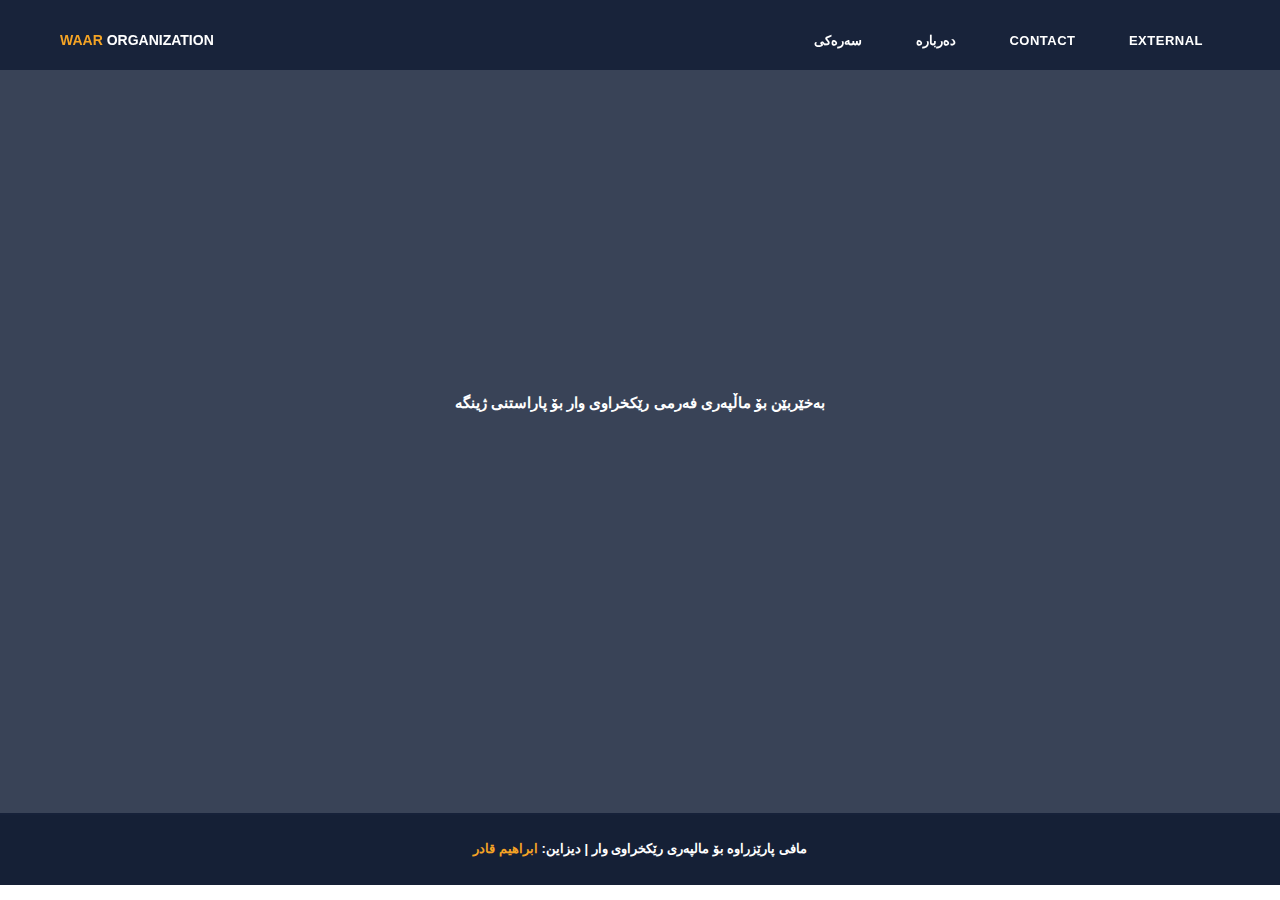
==== index.html @ f747019a "Update index.html" ====
<!DOCTYPE html>
<html lang="en">

  <head>

    <meta charset="utf-8">
    <meta name="viewport" content="width=device-width, initial-scale=1, shrink-to-fit=no">
    <meta name="description" content="">
    <meta name="author" content="">
    <link href="https://fonts.googleapis.com/css?family=Montserrat:100,200,300,400,500,600,700,800,900" rel="stylesheet">

    <title>waar organization</title>
    
    <!-- Bootstrap core CSS -->
    <link href="vendor/bootstrap/css/bootstrap.min.css" rel="stylesheet">

    <!-- Additional CSS Files -->
    <link rel="stylesheet" href="assets/css/fontawesome.css">
    <link rel="stylesheet" href="assets/css/waar.css">
    <link rel="stylesheet" href="assets/css/owl.css">
    <link rel="stylesheet" href="assets/css/lightbox.css">

  </head>

<body>

   
  <!--header-->
  <header class="main-header clearfix" role="header">
    <div class="logo">
      <a href="index.html"><em>WAAR</em> Organization</a>
    </div>
    <a href="#menu" class="menu-link"><i class="fas fa-bars"></i></a>
    <nav id="menu" class="main-nav" role="navigation">
      <ul class="main-menu">
        <li><a href="index.html" class="external">سەرەکی</a></li>
        
        <li><a href="about.html" class="external">دەربارە</a></li> 
        <li><a href="#section6">Contact</a></li>
        <li><a href="about.html" class="external">External</a></li>
      </ul>
    </nav>
  </header>

  <!-- ***** Main Banner Area Start ***** -->
  <section class="section main-banner" id="top" data-section="section1">
      <video autoplay muted loop id="bg-video">
          <source src="assets/images/nature.mp4" type="video/mp4" />
      </video>

      <div class="video-overlay header-text">
          <div class="caption">
              <h6>بەخێربێن بۆ ماڵپەری فەرمی رێکخراوی وار بۆ پاراستنی ژینگە</h6>
             
              <div class="main-button">
              </div>
          </div>
      </div>
  </section>
  <!-- ***** Main Banner Area End ***** -->




  <footer>
    <div class="container">
      <div class="row">
        <div class="col-md-12">
        <p><i class=""></i> مافی پارێزراوە بۆ مالپەری رێکخراوی وار
          
           | دیزاین: <a href="https://www.facebook.com/ibrahimmm55" rel="sponsored" target="_parent">ابراهیم قادر</a></p>
        </div>
      </div>
    </div>
  </footer>

  <!-- Scripts -->
  <!-- Bootstrap core JavaScript -->
    <script src="vendor/jquery/jquery.min.js"></script>
    <script src="vendor/bootstrap/js/bootstrap.bundle.min.js"></script>

    <script src="assets/js/isotope.min.js"></script>
    <script src="assets/js/owl-carousel.js"></script>
    <script src="assets/js/lightbox.js"></script>
    <script src="assets/js/tabs.js"></script>
    <script src="assets/js/video.js"></script>
    <script src="assets/js/slick-slider.js"></script>
    <script src="assets/js/custom.js"></script>
    <script>
        //according to loftblog tut
        $('.nav li:first').addClass('active');

        var showSection = function showSection(section, isAnimate) {
          var
          direction = section.replace(/#/, ''),
          reqSection = $('.section').filter('[data-section="' + direction + '"]'),
          reqSectionPos = reqSection.offset().top - 0;

          if (isAnimate) {
            $('body, html').animate({
              scrollTop: reqSectionPos },
            800);
          } else {
            $('body, html').scrollTop(reqSectionPos);
          }

        };

        var checkSection = function checkSection() {
          $('.section').each(function () {
            var
            $this = $(this),
            topEdge = $this.offset().top - 80,
            bottomEdge = topEdge + $this.height(),
            wScroll = $(window).scrollTop();
            if (topEdge < wScroll && bottomEdge > wScroll) {
              var
              currentId = $this.data('section'),
              reqLink = $('a').filter('[href*=\\#' + currentId + ']');
              reqLink.closest('li').addClass('active').
              siblings().removeClass('active');
            }
          });
        };

        $('.main-menu, .scroll-to-section').on('click', 'a', function (e) {
          if($(e.target).hasClass('external')) {
            return;
          }
          e.preventDefault();
          $('#menu').removeClass('active');
          showSection($(this).attr('href'), true);
        });

        $(window).scroll(function () {
          checkSection();
        });
    </script>
</body>
</html>
---- assets/css/waar.css ----
@import url(fontawesome.css);
@import url('rudawregular2.woff');

body {
	font-family: rudawregular2.woff;
}

/* Basic */

a {
	color: #3CF;
    text-decoration: none;
}

a:hover {
	color: #FC3;
    text-decoration: none;
}

ul {
    padding: 0px;
    margin: 0px;
    list-style: none;
}

p {
    font-size: 13px;
    line-height: 22px;
}


.section-heading {
    text-align: center;
    margin-bottom: 70px;
}

.section-heading h2:before {
    width: 1px;
    height: 100px;
    background-color: rgba(250,250,250,0.1);
    position: absolute;
    top: -102px;
    content: '';
    left: 50%;
    transform: translate(-50%);
}

.section-heading h2 {
    margin-top: 100px;
    position: relative;
    font-size: 18px;
    font-weight: 500;
    color: #fff;
    letter-spacing: 0.5px;
    display: inline-block;
    padding: 15px 20px;
    border: 2px solid rgba(250,250,250,0.1);
}


/* Buttons */

.main-button a {
    background-color: #f5a425;
    color: #fff;
    font-size: 13px;
    text-transform: uppercase;
    letter-spacing: 0.5px;
    font-weight: 700;
    padding: 12px 20px;
    display: inline-block;
    outline: none;
}

a.menu-link { display: none; }

@media screen and (max-width: 950px) {
  a.menu-link {
    float: right;
    display: block;
    font-size: 36px;
    color: #fff;
    padding-right: 30px;
    padding-top: 15px;
  }
  nav[role="navigation"] {
    clear: both;
    -webkit-transition: all 0.3s ease-out;
    -moz-transition: all 0.3s ease-out;
    -ms-transition: all 0.3s ease-out;
    -o-transition: all 0.3s ease-out;
    transition: all 0.3s ease-out;
  }
  .js nav[role="navigation"] {
    overflow: hidden;
    max-height: 0;
  }
  nav[role="navigation"].active {
    max-height: 20em;
    height: 20em;
    overflow-y: scroll;
  }
  nav[role="navigation"] ul {
    top: 0;
    width: 100%;
    position: relative;
    margin: 0;
    padding: 0;
    border-top: 1px solid rgba(250,250,250,0.25);
    background-color: rgba(22,34,57,0.99);
  }
  nav[role="navigation"] li a {
    display: block;
    padding: 15px 0px;
    border-bottom: 1px solid rgba(250,250,250,0.25);
    text-align: center;
    color: #fff;
    font-size: 13px;
    text-transform: uppercase;
    font-weight: 700;
    line-height: 1.5;
  }
  nav[role="navigation"] li:hover a,
  nav[role="navigation"] li.active a {
      color: #f5a425;
  }
  
  @media screen and (min-width: 951px) {
    .js nav[role="navigation"] {
      max-height: none;
    }

    nav[role="navigation"] li {
      display: inline-block;
      margin: 0 0.25em;
    }
    nav[role="navigation"] li a {
      border: 0;
    }
  }
}

/* Header */

@media screen and (max-width: 1050px) {
  .main-header .logo {
      padding-left: 30px!important;
  }

  .main-menu {
      padding-right: 30px!important;
  }

  .main-menu li {
      margin-left: 5px!important;
  }
}

.main-header {
    background-color: rgba(22,34,57,0.95);
    height: 70px;
    position: fixed;
    z-index: 12;
    width: 100%;
    top: 0;
}

.main-header .logo {
    float: left;
    line-height: 80px;
    padding-left: 60px;
}

.main-header .logo a {
    font-size: 14px;
    text-transform: uppercase;
    font-weight: 800;
    color: #fff;
}
.main-header .logo a em {
    font-style: normal;
    color: #f5a425;
}

.main-menu {
    float: right;
    padding-right: 60px;
}

.main-menu li {
    display: inline-block;
    line-height: 79px;
    margin-left: 15px;
    position: relative;
}

.main-menu li:first-child {
    margin-left: 0px;
}

.main-menu li a {
    padding: 10px 15px;
    font-size: 13px;
    text-transform: uppercase;
    letter-spacing: 0.5px;
    font-weight: 700;
    color: #fff;
    border: 2px solid transparent;
    transition: all 0.5s;
}

.main-menu li.has-submenu a:after {
    content: '\f107';
    font-family: "FontAwesome";
    margin-left: 5px;
}

.main-menu li.has-submenu ul li a:after {
    display: none;
}

.main-menu li .sub-menu {
    position: absolute;
    width: 160px;
    background-color: #18233a;
    opacity: 0;
    visibility: hidden;
    transition: all 0.5s;
}

.main-menu li:hover .sub-menu {
    opacity: 1;
    visibility: visible;
}

.main-menu li .sub-menu li {
    display: block;
    line-height: 20px;
    margin-left: 0px;
    margin-bottom: 15px;
    padding-bottom: 15px;
    border-bottom: 1px solid #121b2f;
}

.main-menu li .sub-menu li:first-child {
    padding-top: 15px;
}

.main-menu li .sub-menu li:last-child {
    margin-bottom: 0px;
    border-bottom: none;
}

.main-menu li .sub-menu li a {
    font-size: 12px;
    font-weight: 500;
    padding: 0px 15px;
    letter-spacing: 0.5px;
    border: none;
    transition: all 0.5s;
}

.main-menu li .sub-menu li a:hover {
    color: #f5a425;
    border: none;
}

.main-nav li:hover a,
.main-nav li.active a {
    border: 2px solid #f5a425;
}

@media (max-width: 950px) {
  .main-nav li:hover a,
  .main-nav li.active a {
    border: 2px solid transparent;
    border-bottom: 1px solid rgba(250,250,250,0.25);
  }
}


/* Slider */

.main-banner {
  position: relative;
  max-height: 100%;
  overflow: hidden;
  margin-bottom: -7px;
}

#bg-video {
    min-width: 100%;
    min-height: 90.3vh;
    max-width: 100%;
    max-height: 100vh;
    object-fit: cover;
    z-index: -1;
}

#bg-video::-webkit-media-controls {
    display: none !important;
}

.video-overlay {
    position: absolute;
    background-color: rgba(22,34,57,0.85);
    top: 0;
    left: 0;
    bottom: 5px;
    width: 100%;
}

.main-banner .caption {
  text-align: center;
  position: absolute;
  width: 80%;
  left: 50%;
  top: 50%;
  transform: translate(-50%,-50%);
}

.main-banner .caption h6 {
  margin-top: 0px;
  font-size: 15px;
  text-transform: uppercase;
  font-weight: 600;
  color: white;
  letter-spacing: 1px;
}

.main-banner .caption h2 {
  margin-top: 30px;
  margin-bottom: 30px;
  font-size: 64px;
  text-transform: uppercase;
  font-weight: 800;
  color: #fff;
  letter-spacing: 1px;
}

.main-banner .caption h2 em {
  font-style: normal;
  color: #f5a425;
  font-weight: 900;
}

@media screen and (max-width: 1180px) {

  .main-banner .caption h6 {
    font-weight: 500;
  }

  .main-banner .caption h2 {
    font-size: 58px;
  }

}
@media screen and (max-width: 767px) {

  .main-banner .caption h6 {
    font-weight: 500;
  }

  .main-banner .caption h2 {
    font-size: 36px;
  }

}


/* Features */

section.features .col-4 {
    padding-left: 0px;
    padding-right: 0px;
}

.features-post {
  position: relative;
  margin-bottom: 0px;
}

.features-thumb {
  overflow: hidden;
  position: relative;
}

.features-thumb img {
  width: 100%;
}

.features-content {
  position: absolute;
  bottom: 0;
  left: 0;
  width: 100%;
  background-color: #0c1228;
  color: #fff;
  padding: 40px;
}

.features-content:hover {
    background-color: #f5a425;
    box-shadow: 0px 0px 30px rgba(0,0,0,0.5);
}

.features-content h4 {
    font-size: 16px;
    text-transform: uppercase;
    font-weight: 700;
    color: #fff;
    letter-spacing: 1px;
    margin-bottom: 0px;
}

.features-content h4 i {
    margin-right: 15px;
    font-size: 24px;
}

.features-content p {
    margin-bottom: 0px;
}

.features-content a {
  margin-top: 15px;
  display: inline-block;
  text-transform: uppercase;
  color: #fff;
  letter-spacing: 0.5px;
  font-weight: 700;
  font-size: 14px;
  border-bottom: 2px solid #fff;
}

.features-content p.hidden-sm {
  display: none;
}

.second-features,
.third-features {
    border-left: 1px solid rgba(250,250,250,0.1);
}

.content-hide {
  margin-top: 15px;
  display: none;
}

.content-hide p {
  color: #fff;
}

@media screen and (max-width: 767px) {

  .features-content {
    padding: 15px;
  }
  .features-content h4 i {
    display: block;
    margin-bottom: 10px;
  }
  .features-content h4 {
    font-size: 14px;
  }
  .features-content p {
    display: none;
  }
  .features-content p.hidden-sm {
    display: block;
  }
  .features-content a {
    letter-spacing: 0px;
    font-size: 13px;
    font-weight: 600;
  }

}



/* Why Choosing Us */

section.why-us {
    background-image: url(../images/choosing-bg.jpg);
    background-color: #172238;
    background-repeat: no-repeat;
    background-size: cover;
    padding-bottom: 100px;
}

#tabs {
  text-align: center;
}
#tabs ul {
  margin: 0;
  padding: 0;
  -webkit-column-count: 3;
  -moz-column-count: 3;
  column-count: 3;
  -webkit-column-gap: 0;
  -moz-column-gap: 0;
  column-gap: 0;
}
#tabs ul::after {
  clear: both;
  content: "";
  display: table;
}
#tabs ul li {
  display: block;
  font-weight: 400;
  font-size: 1.2em;
  letter-spacing: 1px;
  text-align: center;
}
#tabs ul li a {
  display: block;
  font-size: 13px;
  font-weight: 700;
  letter-spacing: 1px;
  cursor: pointer;
  outline: 0;
  padding-bottom: 30px;
  color: #fff;
  text-decoration: none;
  text-transform: uppercase;
  position: relative;
}
#tabs ul li a:after {
    transition: all 0.3s;
    width: 10px;
    height: 10px;
    background-color: #fff;
    content: '';
    position: absolute;
    left: 50%;
    transform: translate(-50%);
    bottom: 0;
}
#tabs ul li a:before {
    transition: all 0.3s;
    width: 25px;
    height: 25px;
    border: 2px solid transparent;
    background-color: transparent;
    content: '';
    position: absolute;
    left: 50%;
    transform: translate(-50%);
    bottom: -5px;
}
#tabs ul li span {
  display: block;
  margin-bottom: 0.75em;
}
#tabs ul .ui-tabs-active {
}
#tabs ul .ui-tabs-active a {
  color: #f5a425;
}
#tabs ul .ui-tabs-active a:after {
  background-color: #f5a425;
  width: 15px;
  height: 15px;
}
#tabs ul .ui-tabs-active a:before {
  border-color: #f5a425;
}
#tabs h4 {
    margin-top: 60px;
    font-size: 32px;
    font-weight: 700;
    letter-spacing: 1px;
    color: #fff;
    margin-bottom: 30px;
}

#tabs p {
    color: #fff;
    font-size: 15px;
    line-height: 28px;
}

.tabs-content {
    margin-top: 60px;
    text-align: left;
}

@media screen and (max-width: 767px) {
  
  .tabs-content {
      text-align: center;
  }

}

.tabs-content img {
    width: 100%;
    overflow: hidden;
    padding-right: 45px;
}

@media screen and (max-width: 767px) {

  .tabs-content img {
      padding-right: 0px;
  }

}


/* Coming Soon */

section.coming-soon {
    background-image: url(../images/coming-soon-bg.jpg);
    background-repeat: no-repeat;
    background-size: cover;
    background-color: #172238;
    padding: 120px 0px;
}

section.coming-soon .continer .counter div {
  display: inline-block;
}
section.coming-soon .continer h4 {
    margin-top: 100px;
    font-size: 30px;
    color: #fff;
    font-weight: 800;
    letter-spacing: 0.5px;
    line-height: 40px;
    margin-bottom: 50px;
}
section.coming-soon .continer h4 em {
    font-style: normal;
    color: #f5a425;
}

@media screen and (max-width: 767px) {

  section.coming-soon .continer h4 {
    text-align: center;
  }

}

section.coming-soon .continer .counter .days,
section.coming-soon .continer .counter .hours,
section.coming-soon .continer .counter .minutes,
section.coming-soon .continer .counter .seconds {
  width: 22%;
  height: 140px;
  float: left;
  text-align: center;
  font-size: 48px;
  font-weight: 800;
  letter-spacing: 1px;
  color: #fff;
  background-color: rgba(250,250,250,0.1);
}
@media screen and (max-width: 992px) {

  section.coming-soon .continer .counter .days,
  section.coming-soon .continer .counter .hours,
  section.coming-soon .continer .counter .minutes,
  section.coming-soon .continer .counter .seconds {
    font-size: 26px;
  }

  section.coming-soon .continer .counter .days .value,
  section.coming-soon .continer .counter .hours .value,
  section.coming-soon .continer .counter .minutes .value,
  section.coming-soon .continer .counter .seconds .value {
      margin-top: 40px!important;
  }

  section.coming-soon .continer .counter span {
      font-size: 14px!important;
  }

}
section.coming-soon .continer .counter .days,
section.coming-soon .continer .counter .hours,
section.coming-soon .continer .counter .minutes {
    margin-right: 4%;
}
section.coming-soon .continer .counter .days .value,
section.coming-soon .continer .counter .hours .value,
section.coming-soon .continer .counter .minutes .value,
section.coming-soon .continer .counter .seconds .value {
    margin-top: 15px;
    display: block;
    width: 100%;
}

section.coming-soon .continer .counter span {
    font-size: 18px;
    text-transform: uppercase;
    color: #f5a425;
    font-weight: 500;
    letter-spacing: 1px;
    margin-top: 0px;
    display: block;
}

section.coming-soon .right-content {
    margin-left: 30px;
}

@media screen and (max-width: 767px) {

  section.coming-soon .right-content {
      margin-top: 60px;
      margin-left: 0px;
  }

}

section.coming-soon .top-content {
    margin-bottom: -8px;
}

section.coming-soon .top-content h6 {
    font-size: 14px;
    color: #fff;
    background-color: rgba(250,250,250,0.2);
    padding: 40px;
    text-align: center;
    line-height: 24px;
}

section.coming-soon .top-content h6 em {
    font-style: normal;
    font-weight: 600;
}

section.coming-soon form {
    background-color: rgba(250,250,250,0.1);
    padding: 60px 40px;
    width: 100%;
    text-align: center;
}

section.coming-soon form input {
    width: 100%;
    height: 40px;
    background-color: rgba(250,250,250,0.1);
    border-radius: 0px;
    border: none;
    outline: none;
    color: #fff;
    font-size: 13px;
    margin-bottom: 20px;
    letter-spacing: 0.5px;
}

section.coming-soon form input:focus {
    outline: none;
    border: none;
    box-shadow: none;
    color: #fff;
    background-color: rgba(250,250,250,0.1);
}

section.coming-soon form::placeholder { color: #fff }
section.coming-soon form input::placeholder { color: #fff; }
section.coming-soon form input::placeholder { color: #fff; }

section.coming-soon form button {
    margin-top: 10px;
    background-color: #f5a425;
    color: #fff;
    font-size: 13px;
    text-transform: uppercase;
    letter-spacing: 0.5px;
    font-weight: 700;
    padding: 12px 20px;
    display: inline-block;
    outline: none;
    box-shadow: none;
    border: none;
}



/* Courses */

section.courses {
    background-image: url(../images/choosing-bg.jpg);
    background-repeat: no-repeat;
    background-size: cover;
    background-color: #172238;
    padding-bottom: 100px;
    padding: 0px 30px 100px 30px;
}

section.courses .item img {
    border-top-right-radius: 5px;
    border-top-left-radius: 5px;
}

section.courses .item .down-content {
    padding: 30px;
    background-color: #fff;
    border-bottom-right-radius: 5px;
    border-bottom-left-radius: 5px;
}

section.courses .item .down-content h4 {
    font-size: 16px;
    text-transform: uppercase;
    color: #1e1e1e;
    letter-spacing: 0.5px;
    font-weight: 700;
    margin-top: 0px;
    margin-bottom: 20px;
}

section.courses .item .down-content p {
    margin-bottom: 25px;
}

section.courses .item .down-content img {
    width: 40px;
    border: 2px solid #f5a425;
    border-radius: 50%;
    text-align: left;
    display: inline-block;
}

section.courses .item .down-content .text-button-pay {
    float: right;
    display: inline-block;
    margin-top: -30px;
}

section.courses .item .down-content .text-button-pay a {
    color: #f5a425;
    font-size: 13px;
}

section.courses .item .down-content .text-button-free {
    float: right;
    display: inline-block;
    margin-top: -30px;
}

section.courses .item .down-content .text-button-free a {
    color: #7a7a7a;
    font-size: 13px;
}

section.courses .owl-carousel .owl-nav {
    display: none;
}

section.courses .owl-carousel .owl-dots {
    text-align: center;
}

section.courses .owl-carousel button.owl-dot {
    width: 10px;
    height: 10px;
    background-color: #fff;
    margin: 50px 10px 0px 10px;
    outline: none;
}
section.courses .owl-carousel button.active {
    background-color: #f5a425;
}





/* Video */

section.video {
    background-image: url(../images/video-bg.jpg);
    background-repeat: no-repeat;
    background-size: cover;
    background-color: #172238;
    padding: 120px 0px;
}

section.video .left-content {
  color: #fff;
}

section.video .left-content span {
  text-transform: uppercase;
  font-size: 14px;
  letter-spacing: 0.5px;
}

section.video .left-content h4 {
    margin-top: 20px;
    font-size: 30px;
    color: #fff;
    font-weight: 800;
    letter-spacing: 0.5px;
    line-height: 40px;
    margin-bottom: 20px;
}
section.video .left-content h4 em {
    font-style: normal;
    color: #f5a425;
}

section.video .left-content .main-button {
  margin-top: 30px;
}

.video-item {
  position: relative;
  width: 100%;
  max-width: 600px;
  margin: 0px auto 0;
}

@media screen and (max-width: 767px) {

  section.video .left-content {
    margin-bottom: 45px;
  }

  section.video .first-item .first-content h4,
  section.video .second-item .second-content h4 {
    text-align: center;
  }

}

.video-item figure {
  position: relative;
  width: 100%;
  font-size: 0;
}
.video-item figure img {
  width: 100%;
}
.video-item figure a:before {
  content: '';
  position: absolute;
  bottom: 10px;
  right: 15px;
  width: 60px;
  height: 60px;
  margin-top: -32.5px;
  margin-left: -32.5px;
  border-radius: 50%;
  background-color: #f5a425;
  z-index: 10;
}
.video-item figure a:after {
  content: '';
  position: absolute;
  bottom: 27.5px;
  right: 20px;
  margin-top: -12.5px;
  margin-left: -7px;
  border: solid 13px transparent;
  border-left: solid 20px;
  border-left-color: #fff;
  z-index: 10;
}
.video-item figure a:hover:before {
  background-color: #f5a425;
}

.video-item .video-caption {
    position: absolute;
    z-index: 10;
    background-color: rgba(250,250,250,0.75);
    height: 80px;
    width: 100%;
    padding: 27px 30px;
    bottom: 0;
}

.video-item .video-caption h4 {
    font-size: 20px;
    text-transform: uppercase;
    font-weight: 700;
    letter-spacing: 1px;
}

/* Magnific Popup CSS */
.mfp-bg {
  top: 0;
  left: 0;
  width: 100%;
  height: 100%;
  z-index: 1042;
  overflow: hidden;
  position: fixed;
  background: #0b0b0b;
  opacity: 0.8;
}

.mfp-wrap {
  top: 0;
  left: 0;
  width: 100%;
  height: 100%;
  z-index: 1043;
  position: fixed;
  outline: none !important;
  -webkit-backface-visibility: hidden;
}

.mfp-container {
  text-align: center;
  position: absolute;
  width: 100%;
  height: 100%;
  left: 0;
  top: 0;
  padding: 0 8px;
  box-sizing: border-box;
}

.mfp-container:before {
  content: '';
  display: inline-block;
  height: 100%;
  vertical-align: middle;
}

.mfp-align-top .mfp-container:before {
  display: none;
}

.mfp-content {
  position: relative;
  display: inline-block;
  vertical-align: middle;
  margin: 0 auto;
  text-align: left;
  z-index: 1045;
}

.mfp-inline-holder .mfp-content,
.mfp-ajax-holder .mfp-content {
  width: 100%;
  cursor: auto;
}

.mfp-ajax-cur {
  cursor: progress;
}

.mfp-zoom-out-cur, .mfp-zoom-out-cur .mfp-image-holder .mfp-close {
  cursor: -moz-zoom-out;
  cursor: -webkit-zoom-out;
  cursor: zoom-out;
}

.mfp-zoom {
  cursor: pointer;
  cursor: -webkit-zoom-in;
  cursor: -moz-zoom-in;
  cursor: zoom-in;
}

.mfp-auto-cursor .mfp-content {
  cursor: auto;
}

.mfp-close,
.mfp-arrow,
.mfp-preloader,
.mfp-counter {
  -webkit-user-select: none;
  -moz-user-select: none;
  user-select: none;
}

.mfp-loading.mfp-figure {
  display: none;
}

.mfp-hide {
  display: none !important;
}

.mfp-preloader {
  color: #CCC;
  position: absolute;
  top: 50%;
  width: auto;
  text-align: center;
  margin-top: -0.8em;
  left: 8px;
  right: 8px;
  z-index: 1044;
}

.mfp-preloader a {
  color: #CCC;
}

.mfp-preloader a:hover {
  color: #FFF;
}

.mfp-s-ready .mfp-preloader {
  display: none;
}

.mfp-s-error .mfp-content {
  display: none;
}

button.mfp-close,
button.mfp-arrow {
  overflow: visible;
  cursor: pointer;
  background: transparent;
  border: 0;
  -webkit-appearance: none;
  display: block;
  outline: none;
  padding: 0;
  z-index: 1046;
  box-shadow: none;
  touch-action: manipulation;
}

button::-moz-focus-inner {
  padding: 0;
  border: 0;
}

.mfp-close {
  width: 44px;
  height: 44px;
  line-height: 44px;
  position: absolute;
  right: 0;
  top: 0;
  text-decoration: none;
  text-align: center;
  opacity: 0.65;
  padding: 0 0 18px 10px;
  color: #FFF;
  font-style: normal;
  font-size: 28px;
  font-family: Arial, Baskerville, monospace;
}

.mfp-close:hover,
.mfp-close:focus {
  opacity: 1;
}

.mfp-close:active {
  top: 1px;
}

.mfp-close-btn-in .mfp-close {
  color: #333;
}

.mfp-image-holder .mfp-close,
.mfp-iframe-holder .mfp-close {
  color: #FFF;
  right: -6px;
  text-align: right;
  padding-right: 6px;
  width: 100%;
}

.mfp-counter {
  position: absolute;
  top: 0;
  right: 0;
  color: #CCC;
  font-size: 12px;
  line-height: 18px;
  white-space: nowrap;
}

.mfp-arrow {
  position: absolute;
  opacity: 0.65;
  margin: 0;
  top: 50%;
  margin-top: -55px;
  padding: 0;
  width: 90px;
  height: 110px;
  -webkit-tap-highlight-color: transparent;
}

.mfp-arrow:active {
  margin-top: -54px;
}

.mfp-arrow:hover,
.mfp-arrow:focus {
  opacity: 1;
}

.mfp-arrow:before,
.mfp-arrow:after {
  content: '';
  display: block;
  width: 0;
  height: 0;
  position: absolute;
  left: 0;
  top: 0;
  margin-top: 35px;
  margin-left: 35px;
  border: medium inset transparent;
}

.mfp-arrow:after {
  border-top-width: 13px;
  border-bottom-width: 13px;
  top: 8px;
}

.mfp-arrow:before {
  border-top-width: 21px;
  border-bottom-width: 21px;
  opacity: 0.7;
}

.mfp-arrow-left {
  left: 0;
}

.mfp-arrow-left:after {
  border-right: 17px solid #FFF;
  margin-left: 31px;
}

.mfp-arrow-left:before {
  margin-left: 25px;
  border-right: 27px solid #3F3F3F;
}

.mfp-arrow-right {
  right: 0;
}

.mfp-arrow-right:after {
  border-left: 17px solid #FFF;
  margin-left: 39px;
}

.mfp-arrow-right:before {
  border-left: 27px solid #3F3F3F;
}

.mfp-iframe-holder {
  padding-top: 40px;
  padding-bottom: 40px;
}

.mfp-iframe-holder .mfp-content {
  line-height: 0;
  width: 100%;
  max-width: 900px;
}

.mfp-iframe-holder .mfp-close {
  top: -40px;
}

.mfp-iframe-scaler {
  width: 100%;
  height: 0;
  overflow: hidden;
  padding-top: 56.25%;
}

.mfp-iframe-scaler iframe {
  position: absolute;
  display: block;
  top: 0;
  left: 0;
  width: 100%;
  height: 100%;
  box-shadow: 0 0 8px rgba(0, 0, 0, 0.6);
  background: #000;
}

/* Main image in popup */
img.mfp-img {
  width: auto;
  max-width: 100%;
  height: auto;
  display: block;
  line-height: 0;
  box-sizing: border-box;
  padding: 40px 0 40px;
  margin: 0 auto;
}

/* The shadow behind the image */
.mfp-figure {
  line-height: 0;
}

.mfp-figure:after {
  content: '';
  position: absolute;
  left: 0;
  top: 40px;
  bottom: 40px;
  display: block;
  right: 0;
  width: auto;
  height: auto;
  z-index: -1;
  box-shadow: 0 0 8px rgba(0, 0, 0, 0.6);
  background: #444;
}

.mfp-figure small {
  color: #BDBDBD;
  display: block;
  font-size: 12px;
  line-height: 14px;
}

.mfp-figure figure {
  margin: 0;
}

.mfp-bottom-bar {
  margin-top: -36px;
  position: absolute;
  top: 100%;
  left: 0;
  width: 100%;
  cursor: auto;
}

.mfp-title {
  text-align: left;
  line-height: 18px;
  color: #F3F3F3;
  word-wrap: break-word;
  padding-right: 36px;
}

.mfp-image-holder .mfp-content {
  max-width: 100%;
}

.mfp-gallery .mfp-image-holder .mfp-figure {
  cursor: pointer;
}

@media screen and (max-width: 800px) and (orientation: landscape), screen and (max-height: 300px) {
  /**
       * Remove all paddings around the image on small screen
       */
  .mfp-img-mobile .mfp-image-holder {
    padding-left: 0;
    padding-right: 0;
  }

  .mfp-img-mobile img.mfp-img {
    padding: 0;
  }

  .mfp-img-mobile .mfp-figure:after {
    top: 0;
    bottom: 0;
  }

  .mfp-img-mobile .mfp-figure small {
    display: inline;
    margin-left: 5px;
  }

  .mfp-img-mobile .mfp-bottom-bar {
    background: rgba(0, 0, 0, 0.6);
    bottom: 0;
    margin: 0;
    top: auto;
    padding: 3px 5px;
    position: fixed;
    box-sizing: border-box;
  }

  .mfp-img-mobile .mfp-bottom-bar:empty {
    padding: 0;
  }

  .mfp-img-mobile .mfp-counter {
    right: 5px;
    top: 3px;
  }

  .mfp-img-mobile .mfp-close {
    top: 0;
    right: 0;
    width: 35px;
    height: 35px;
    line-height: 35px;
    background: rgba(0, 0, 0, 0.6);
    position: fixed;
    text-align: center;
    padding: 0;
  }
}
@media all and (max-width: 900px) {
  .mfp-arrow {
    -webkit-transform: scale(0.75);
    transform: scale(0.75);
  }

  .mfp-arrow-left {
    -webkit-transform-origin: 0;
    transform-origin: 0;
  }

  .mfp-arrow-right {
    -webkit-transform-origin: 100%;
    transform-origin: 100%;
  }

  .mfp-container {
    padding-left: 6px;
    padding-right: 6px;
  }
}



/* Contact */

section.contact {
    background-image: url(../images/contact-bg.jpg);
    background-repeat: no-repeat;
    background-size: cover;
    background-color: #172238;
    padding-bottom: 120px;
}


section.contact form {
    background-color: rgba(250,250,250,0.1);
    padding: 30px;
    width: 100%;
}


@media screen and (max-width: 767px) {  
  section.contact form {
      margin-bottom: 30px;
  }
}

section.contact form input {
    width: 100%;
    height: 40px;
    background-color: rgba(250,250,250,0.1);
    border-radius: 0px;
    border: none;
    outline: none;
    color: #fff;
    font-size: 13px;
    margin-bottom: 30px;
    letter-spacing: 0.5px;
}

section.contact form textarea {
    width: 100%;
    height: 220px;
    max-height: 280px;
    min-height: 220px;
    background-color: rgba(250,250,250,0.1);
    border-radius: 0px;
    border: none;
    outline: none;
    color: #fff;
    font-size: 13px;
    margin-bottom: 30px;
    letter-spacing: 0.5px;
}

section.contact form input:focus,
section.contact form textarea:focus {
    outline: none;
    border: none;
    box-shadow: none;
    color: #fff;
    background-color: rgba(250,250,250,0.1);
}

section.contact form::placeholder { color: #fff }
section.contact form input::placeholder { color: #fff; }
section.contact form input::placeholder { color: #fff; }

section.contact form::placeholder { color: #fff }
section.contact form textarea::placeholder { color: #fff; }
section.contact form textarea::placeholder { color: #fff; }

section.contact form button {
    background-color: #f5a425;
    color: #fff;
    font-size: 13px;
    text-transform: uppercase;
    letter-spacing: 0.5px;
    font-weight: 700;
    padding: 12px 20px;
    display: inline-block;
    outline: none;
    box-shadow: none;
    border: none;
}

/* Footer */

footer {
    background-color: #152036;
    text-align: center;
}

footer p {
    margin-bottom: 0px;
    padding: 25px 0px;
    color: #fff;
    font-size: 13px;
    text-transform: uppercase;
    font-weight: 600;
    letter-spacing: 0.5px;
}

footer p a,
footer p a:hover {
    color: #f5a425;
}

@media screen and (max-width: 992px) {
  .features { background-color: #0c1228; }
  .features-content { position: relative; }
  .features-post { border-left: 0 }
}

@media screen and (max-width: 950px) {
  .main-menu { padding-right: 0!important; }
  .main-header .logo {
    line-height: 73px;
  }
  .main-menu li {
    display: block;
    line-height: 1;
    margin-left: 0 !important;
  }

  .main-menu li .sub-menu {
    opacity: 1;
    visibility: visible;
    position: static;
    margin-left: auto;
    margin-right: auto;
    width: 100%;
  }
  .main-menu li .sub-menu li:last-child {
    border-bottom: 1px solid rgba(250,250,250,0.25);
  }
}

@media screen and (max-width: 950px) and (max-height: 400px) {
  nav[role="navigation"].active {
    max-height: calc(80px + 100vh);
    overflow-y: auto;
  }
}

@media screen and (max-width: 767px) {
  footer p {
    font-size: 12px;
    font-weight: 600;
    letter-spacing: 0.25px;
  }
}
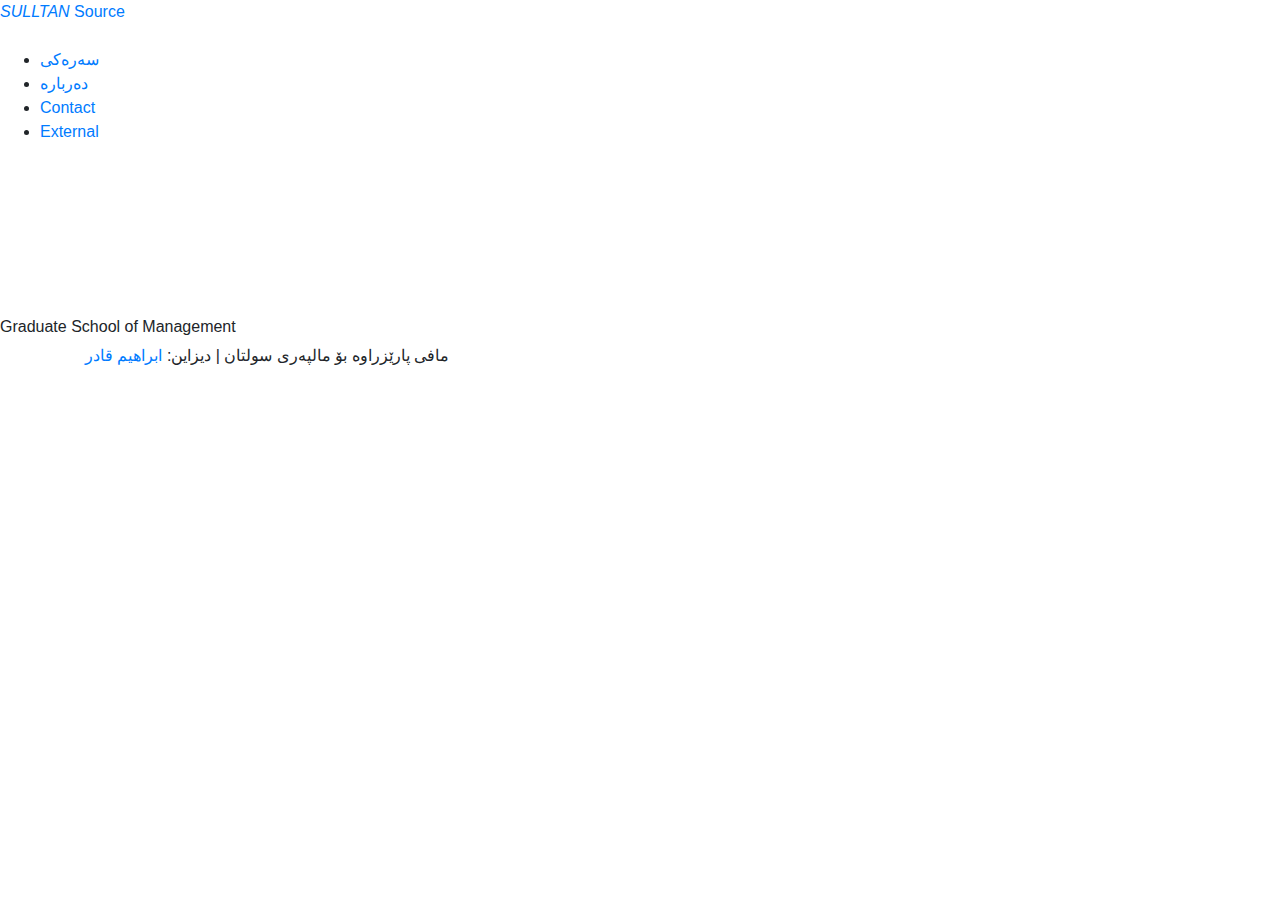
==== commit cdd7db5d: "Add files via upload" ====
--- a/index.html
+++ b/index.html
@@ -9,14 +9,14 @@
     <meta name="author" content="">
     <link href="https://fonts.googleapis.com/css?family=Montserrat:100,200,300,400,500,600,700,800,900" rel="stylesheet">
 
-    <title>waar organization</title>
+    <title>Grad School HTML5 Template</title>
     
     <!-- Bootstrap core CSS -->
     <link href="vendor/bootstrap/css/bootstrap.min.css" rel="stylesheet">
 
     <!-- Additional CSS Files -->
     <link rel="stylesheet" href="assets/css/fontawesome.css">
-    <link rel="stylesheet" href="assets/css/waar.css">
+    <link rel="stylesheet" href="assets/css/templatemo-grad-school.css">
     <link rel="stylesheet" href="assets/css/owl.css">
     <link rel="stylesheet" href="assets/css/lightbox.css">
 
@@ -28,7 +28,7 @@
   <!--header-->
   <header class="main-header clearfix" role="header">
     <div class="logo">
-      <a href="index.html"><em>WAAR</em> Organization</a>
+      <a href="index.html"><em>SULLTAN</em> Source</a>
     </div>
     <a href="#menu" class="menu-link"><i class="fas fa-bars"></i></a>
     <nav id="menu" class="main-nav" role="navigation">
@@ -45,12 +45,12 @@
   <!-- ***** Main Banner Area Start ***** -->
   <section class="section main-banner" id="top" data-section="section1">
       <video autoplay muted loop id="bg-video">
-          <source src="assets/images/nature.mp4" type="video/mp4" />
+          <source src="assets/images/sulltan-video.mp4" type="video/mp4" />
       </video>
 
       <div class="video-overlay header-text">
           <div class="caption">
-              <h6>بەخێربێن بۆ ماڵپەری فەرمی رێکخراوی وار بۆ پاراستنی ژینگە</h6>
+              <h6>Graduate School of Management</h6>
              
               <div class="main-button">
               </div>
@@ -66,7 +66,7 @@
     <div class="container">
       <div class="row">
         <div class="col-md-12">
-        <p><i class=""></i> مافی پارێزراوە بۆ مالپەری رێکخراوی وار
+          <p><i class=""></i> مافی پارێزراوە بۆ مالپەری سولتان 
           
            | دیزاین: <a href="https://www.facebook.com/ibrahimmm55" rel="sponsored" target="_parent">ابراهیم قادر</a></p>
         </div>
@@ -137,4 +137,4 @@
         });
     </script>
 </body>
-</html>
+</html>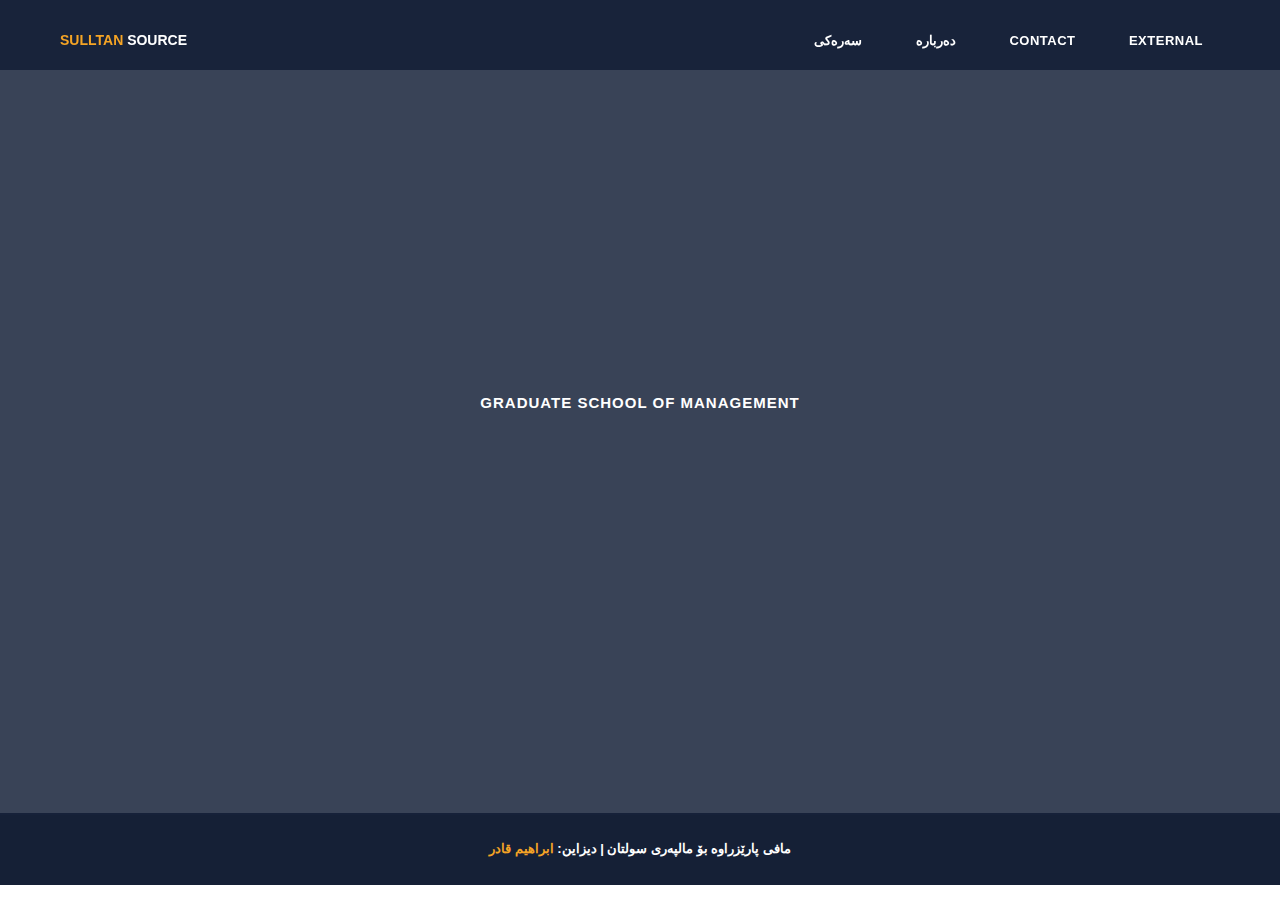
==== commit 206c4651: "Update index.html" ====
--- a/index.html
+++ b/index.html
@@ -16,7 +16,7 @@
 
     <!-- Additional CSS Files -->
     <link rel="stylesheet" href="assets/css/fontawesome.css">
-    <link rel="stylesheet" href="assets/css/templatemo-grad-school.css">
+    <link rel="stylesheet" href="assets/css/waar.css">
     <link rel="stylesheet" href="assets/css/owl.css">
     <link rel="stylesheet" href="assets/css/lightbox.css">
 
@@ -45,7 +45,7 @@
   <!-- ***** Main Banner Area Start ***** -->
   <section class="section main-banner" id="top" data-section="section1">
       <video autoplay muted loop id="bg-video">
-          <source src="assets/images/sulltan-video.mp4" type="video/mp4" />
+          <source src="assets/images/nature.mp4" type="video/mp4" />
       </video>
 
       <div class="video-overlay header-text">
@@ -137,4 +137,4 @@
         });
     </script>
 </body>
-</html>+</html>
--- a/assets/css/waar.css
+++ b/assets/css/waar.css
@@ -0,0 +1,1590 @@
+
+
+
+
+@import url(fontawesome.css);
+@import url('rudawregular2.woff');
+
+body {
+	font-family: rudawregular2.woff;
+}
+
+/* Basic */
+
+a {
+	color: #3CF;
+    text-decoration: none;
+}
+
+a:hover {
+	color: #FC3;
+    text-decoration: none;
+}
+
+ul {
+    padding: 0px;
+    margin: 0px;
+    list-style: none;
+}
+
+p {
+    font-size: 13px;
+    line-height: 22px;
+}
+
+
+.section-heading {
+    text-align: center;
+    margin-bottom: 70px;
+}
+
+.section-heading h2:before {
+    width: 1px;
+    height: 100px;
+    background-color: rgba(250,250,250,0.1);
+    position: absolute;
+    top: -102px;
+    content: '';
+    left: 50%;
+    transform: translate(-50%);
+}
+
+.section-heading h2 {
+    margin-top: 100px;
+    position: relative;
+    font-size: 18px;
+    font-weight: 500;
+    color: #fff;
+    letter-spacing: 0.5px;
+    display: inline-block;
+    padding: 15px 20px;
+    border: 2px solid rgba(250,250,250,0.1);
+}
+
+
+/* Buttons */
+
+.main-button a {
+    background-color: #f5a425;
+    color: #fff;
+    font-size: 13px;
+    text-transform: uppercase;
+    letter-spacing: 0.5px;
+    font-weight: 700;
+    padding: 12px 20px;
+    display: inline-block;
+    outline: none;
+}
+
+a.menu-link { display: none; }
+
+@media screen and (max-width: 950px) {
+  a.menu-link {
+    float: right;
+    display: block;
+    font-size: 36px;
+    color: #fff;
+    padding-right: 30px;
+    padding-top: 15px;
+  }
+  nav[role="navigation"] {
+    clear: both;
+    -webkit-transition: all 0.3s ease-out;
+    -moz-transition: all 0.3s ease-out;
+    -ms-transition: all 0.3s ease-out;
+    -o-transition: all 0.3s ease-out;
+    transition: all 0.3s ease-out;
+  }
+  .js nav[role="navigation"] {
+    overflow: hidden;
+    max-height: 0;
+  }
+  nav[role="navigation"].active {
+    max-height: 20em;
+    height: 20em;
+    overflow-y: scroll;
+  }
+  nav[role="navigation"] ul {
+    top: 0;
+    width: 100%;
+    position: relative;
+    margin: 0;
+    padding: 0;
+    border-top: 1px solid rgba(250,250,250,0.25);
+    background-color: rgba(22,34,57,0.99);
+  }
+  nav[role="navigation"] li a {
+    display: block;
+    padding: 15px 0px;
+    border-bottom: 1px solid rgba(250,250,250,0.25);
+    text-align: center;
+    color: #fff;
+    font-size: 13px;
+    text-transform: uppercase;
+    font-weight: 700;
+    line-height: 1.5;
+  }
+  nav[role="navigation"] li:hover a,
+  nav[role="navigation"] li.active a {
+      color: #f5a425;
+  }
+  
+  @media screen and (min-width: 951px) {
+    .js nav[role="navigation"] {
+      max-height: none;
+    }
+
+    nav[role="navigation"] li {
+      display: inline-block;
+      margin: 0 0.25em;
+    }
+    nav[role="navigation"] li a {
+      border: 0;
+    }
+  }
+}
+
+/* Header */
+
+@media screen and (max-width: 1050px) {
+  .main-header .logo {
+      padding-left: 30px!important;
+  }
+
+  .main-menu {
+      padding-right: 30px!important;
+  }
+
+  .main-menu li {
+      margin-left: 5px!important;
+  }
+}
+
+.main-header {
+    background-color: rgba(22,34,57,0.95);
+    height: 70px;
+    position: fixed;
+    z-index: 12;
+    width: 100%;
+    top: 0;
+}
+
+.main-header .logo {
+    float: left;
+    line-height: 80px;
+    padding-left: 60px;
+}
+
+.main-header .logo a {
+    font-size: 14px;
+    text-transform: uppercase;
+    font-weight: 800;
+    color: #fff;
+}
+.main-header .logo a em {
+    font-style: normal;
+    color: #f5a425;
+}
+
+.main-menu {
+    float: right;
+    padding-right: 60px;
+}
+
+.main-menu li {
+    display: inline-block;
+    line-height: 79px;
+    margin-left: 15px;
+    position: relative;
+}
+
+.main-menu li:first-child {
+    margin-left: 0px;
+}
+
+.main-menu li a {
+    padding: 10px 15px;
+    font-size: 13px;
+    text-transform: uppercase;
+    letter-spacing: 0.5px;
+    font-weight: 700;
+    color: #fff;
+    border: 2px solid transparent;
+    transition: all 0.5s;
+}
+
+.main-menu li.has-submenu a:after {
+    content: '\f107';
+    font-family: "FontAwesome";
+    margin-left: 5px;
+}
+
+.main-menu li.has-submenu ul li a:after {
+    display: none;
+}
+
+.main-menu li .sub-menu {
+    position: absolute;
+    width: 160px;
+    background-color: #18233a;
+    opacity: 0;
+    visibility: hidden;
+    transition: all 0.5s;
+}
+
+.main-menu li:hover .sub-menu {
+    opacity: 1;
+    visibility: visible;
+}
+
+.main-menu li .sub-menu li {
+    display: block;
+    line-height: 20px;
+    margin-left: 0px;
+    margin-bottom: 15px;
+    padding-bottom: 15px;
+    border-bottom: 1px solid #121b2f;
+}
+
+.main-menu li .sub-menu li:first-child {
+    padding-top: 15px;
+}
+
+.main-menu li .sub-menu li:last-child {
+    margin-bottom: 0px;
+    border-bottom: none;
+}
+
+.main-menu li .sub-menu li a {
+    font-size: 12px;
+    font-weight: 500;
+    padding: 0px 15px;
+    letter-spacing: 0.5px;
+    border: none;
+    transition: all 0.5s;
+}
+
+.main-menu li .sub-menu li a:hover {
+    color: #f5a425;
+    border: none;
+}
+
+.main-nav li:hover a,
+.main-nav li.active a {
+    border: 2px solid #f5a425;
+}
+
+@media (max-width: 950px) {
+  .main-nav li:hover a,
+  .main-nav li.active a {
+    border: 2px solid transparent;
+    border-bottom: 1px solid rgba(250,250,250,0.25);
+  }
+}
+
+
+/* Slider */
+
+.main-banner {
+  position: relative;
+  max-height: 100%;
+  overflow: hidden;
+  margin-bottom: -7px;
+}
+
+#bg-video {
+    min-width: 100%;
+    min-height: 90.3vh;
+    max-width: 100%;
+    max-height: 100vh;
+    object-fit: cover;
+    z-index: -1;
+}
+
+#bg-video::-webkit-media-controls {
+    display: none !important;
+}
+
+.video-overlay {
+    position: absolute;
+    background-color: rgba(22,34,57,0.85);
+    top: 0;
+    left: 0;
+    bottom: 5px;
+    width: 100%;
+}
+
+.main-banner .caption {
+  text-align: center;
+  position: absolute;
+  width: 80%;
+  left: 50%;
+  top: 50%;
+  transform: translate(-50%,-50%);
+}
+
+.main-banner .caption h6 {
+  margin-top: 0px;
+  font-size: 15px;
+  text-transform: uppercase;
+  font-weight: 600;
+  color: white;
+  letter-spacing: 1px;
+}
+
+.main-banner .caption h2 {
+  margin-top: 30px;
+  margin-bottom: 30px;
+  font-size: 64px;
+  text-transform: uppercase;
+  font-weight: 800;
+  color: #fff;
+  letter-spacing: 1px;
+}
+
+.main-banner .caption h2 em {
+  font-style: normal;
+  color: #f5a425;
+  font-weight: 900;
+}
+
+@media screen and (max-width: 1180px) {
+
+  .main-banner .caption h6 {
+    font-weight: 500;
+  }
+
+  .main-banner .caption h2 {
+    font-size: 58px;
+  }
+
+}
+@media screen and (max-width: 767px) {
+
+  .main-banner .caption h6 {
+    font-weight: 500;
+  }
+
+  .main-banner .caption h2 {
+    font-size: 36px;
+  }
+
+}
+
+
+/* Features */
+
+section.features .col-4 {
+    padding-left: 0px;
+    padding-right: 0px;
+}
+
+.features-post {
+  position: relative;
+  margin-bottom: 0px;
+}
+
+.features-thumb {
+  overflow: hidden;
+  position: relative;
+}
+
+.features-thumb img {
+  width: 100%;
+}
+
+.features-content {
+  position: absolute;
+  bottom: 0;
+  left: 0;
+  width: 100%;
+  background-color: #0c1228;
+  color: #fff;
+  padding: 40px;
+}
+
+.features-content:hover {
+    background-color: #f5a425;
+    box-shadow: 0px 0px 30px rgba(0,0,0,0.5);
+}
+
+.features-content h4 {
+    font-size: 16px;
+    text-transform: uppercase;
+    font-weight: 700;
+    color: #fff;
+    letter-spacing: 1px;
+    margin-bottom: 0px;
+}
+
+.features-content h4 i {
+    margin-right: 15px;
+    font-size: 24px;
+}
+
+.features-content p {
+    margin-bottom: 0px;
+}
+
+.features-content a {
+  margin-top: 15px;
+  display: inline-block;
+  text-transform: uppercase;
+  color: #fff;
+  letter-spacing: 0.5px;
+  font-weight: 700;
+  font-size: 14px;
+  border-bottom: 2px solid #fff;
+}
+
+.features-content p.hidden-sm {
+  display: none;
+}
+
+.second-features,
+.third-features {
+    border-left: 1px solid rgba(250,250,250,0.1);
+}
+
+.content-hide {
+  margin-top: 15px;
+  display: none;
+}
+
+.content-hide p {
+  color: #fff;
+}
+
+@media screen and (max-width: 767px) {
+
+  .features-content {
+    padding: 15px;
+  }
+  .features-content h4 i {
+    display: block;
+    margin-bottom: 10px;
+  }
+  .features-content h4 {
+    font-size: 14px;
+  }
+  .features-content p {
+    display: none;
+  }
+  .features-content p.hidden-sm {
+    display: block;
+  }
+  .features-content a {
+    letter-spacing: 0px;
+    font-size: 13px;
+    font-weight: 600;
+  }
+
+}
+
+
+
+/* Why Choosing Us */
+
+section.why-us {
+    background-image: url(../images/choosing-bg.jpg);
+    background-color: #172238;
+    background-repeat: no-repeat;
+    background-size: cover;
+    padding-bottom: 100px;
+}
+
+#tabs {
+  text-align: center;
+}
+#tabs ul {
+  margin: 0;
+  padding: 0;
+  -webkit-column-count: 3;
+  -moz-column-count: 3;
+  column-count: 3;
+  -webkit-column-gap: 0;
+  -moz-column-gap: 0;
+  column-gap: 0;
+}
+#tabs ul::after {
+  clear: both;
+  content: "";
+  display: table;
+}
+#tabs ul li {
+  display: block;
+  font-weight: 400;
+  font-size: 1.2em;
+  letter-spacing: 1px;
+  text-align: center;
+}
+#tabs ul li a {
+  display: block;
+  font-size: 13px;
+  font-weight: 700;
+  letter-spacing: 1px;
+  cursor: pointer;
+  outline: 0;
+  padding-bottom: 30px;
+  color: #fff;
+  text-decoration: none;
+  text-transform: uppercase;
+  position: relative;
+}
+#tabs ul li a:after {
+    transition: all 0.3s;
+    width: 10px;
+    height: 10px;
+    background-color: #fff;
+    content: '';
+    position: absolute;
+    left: 50%;
+    transform: translate(-50%);
+    bottom: 0;
+}
+#tabs ul li a:before {
+    transition: all 0.3s;
+    width: 25px;
+    height: 25px;
+    border: 2px solid transparent;
+    background-color: transparent;
+    content: '';
+    position: absolute;
+    left: 50%;
+    transform: translate(-50%);
+    bottom: -5px;
+}
+#tabs ul li span {
+  display: block;
+  margin-bottom: 0.75em;
+}
+#tabs ul .ui-tabs-active {
+}
+#tabs ul .ui-tabs-active a {
+  color: #f5a425;
+}
+#tabs ul .ui-tabs-active a:after {
+  background-color: #f5a425;
+  width: 15px;
+  height: 15px;
+}
+#tabs ul .ui-tabs-active a:before {
+  border-color: #f5a425;
+}
+#tabs h4 {
+    margin-top: 60px;
+    font-size: 32px;
+    font-weight: 700;
+    letter-spacing: 1px;
+    color: #fff;
+    margin-bottom: 30px;
+}
+
+#tabs p {
+    color: #fff;
+    font-size: 15px;
+    line-height: 28px;
+}
+
+.tabs-content {
+    margin-top: 60px;
+    text-align: left;
+}
+
+@media screen and (max-width: 767px) {
+  
+  .tabs-content {
+      text-align: center;
+  }
+
+}
+
+.tabs-content img {
+    width: 100%;
+    overflow: hidden;
+    padding-right: 45px;
+}
+
+@media screen and (max-width: 767px) {
+
+  .tabs-content img {
+      padding-right: 0px;
+  }
+
+}
+
+
+/* Coming Soon */
+
+section.coming-soon {
+    background-image: url(../images/coming-soon-bg.jpg);
+    background-repeat: no-repeat;
+    background-size: cover;
+    background-color: #172238;
+    padding: 120px 0px;
+}
+
+section.coming-soon .continer .counter div {
+  display: inline-block;
+}
+section.coming-soon .continer h4 {
+    margin-top: 100px;
+    font-size: 30px;
+    color: #fff;
+    font-weight: 800;
+    letter-spacing: 0.5px;
+    line-height: 40px;
+    margin-bottom: 50px;
+}
+section.coming-soon .continer h4 em {
+    font-style: normal;
+    color: #f5a425;
+}
+
+@media screen and (max-width: 767px) {
+
+  section.coming-soon .continer h4 {
+    text-align: center;
+  }
+
+}
+
+section.coming-soon .continer .counter .days,
+section.coming-soon .continer .counter .hours,
+section.coming-soon .continer .counter .minutes,
+section.coming-soon .continer .counter .seconds {
+  width: 22%;
+  height: 140px;
+  float: left;
+  text-align: center;
+  font-size: 48px;
+  font-weight: 800;
+  letter-spacing: 1px;
+  color: #fff;
+  background-color: rgba(250,250,250,0.1);
+}
+@media screen and (max-width: 992px) {
+
+  section.coming-soon .continer .counter .days,
+  section.coming-soon .continer .counter .hours,
+  section.coming-soon .continer .counter .minutes,
+  section.coming-soon .continer .counter .seconds {
+    font-size: 26px;
+  }
+
+  section.coming-soon .continer .counter .days .value,
+  section.coming-soon .continer .counter .hours .value,
+  section.coming-soon .continer .counter .minutes .value,
+  section.coming-soon .continer .counter .seconds .value {
+      margin-top: 40px!important;
+  }
+
+  section.coming-soon .continer .counter span {
+      font-size: 14px!important;
+  }
+
+}
+section.coming-soon .continer .counter .days,
+section.coming-soon .continer .counter .hours,
+section.coming-soon .continer .counter .minutes {
+    margin-right: 4%;
+}
+section.coming-soon .continer .counter .days .value,
+section.coming-soon .continer .counter .hours .value,
+section.coming-soon .continer .counter .minutes .value,
+section.coming-soon .continer .counter .seconds .value {
+    margin-top: 15px;
+    display: block;
+    width: 100%;
+}
+
+section.coming-soon .continer .counter span {
+    font-size: 18px;
+    text-transform: uppercase;
+    color: #f5a425;
+    font-weight: 500;
+    letter-spacing: 1px;
+    margin-top: 0px;
+    display: block;
+}
+
+section.coming-soon .right-content {
+    margin-left: 30px;
+}
+
+@media screen and (max-width: 767px) {
+
+  section.coming-soon .right-content {
+      margin-top: 60px;
+      margin-left: 0px;
+  }
+
+}
+
+section.coming-soon .top-content {
+    margin-bottom: -8px;
+}
+
+section.coming-soon .top-content h6 {
+    font-size: 14px;
+    color: #fff;
+    background-color: rgba(250,250,250,0.2);
+    padding: 40px;
+    text-align: center;
+    line-height: 24px;
+}
+
+section.coming-soon .top-content h6 em {
+    font-style: normal;
+    font-weight: 600;
+}
+
+section.coming-soon form {
+    background-color: rgba(250,250,250,0.1);
+    padding: 60px 40px;
+    width: 100%;
+    text-align: center;
+}
+
+section.coming-soon form input {
+    width: 100%;
+    height: 40px;
+    background-color: rgba(250,250,250,0.1);
+    border-radius: 0px;
+    border: none;
+    outline: none;
+    color: #fff;
+    font-size: 13px;
+    margin-bottom: 20px;
+    letter-spacing: 0.5px;
+}
+
+section.coming-soon form input:focus {
+    outline: none;
+    border: none;
+    box-shadow: none;
+    color: #fff;
+    background-color: rgba(250,250,250,0.1);
+}
+
+section.coming-soon form::placeholder { color: #fff }
+section.coming-soon form input::placeholder { color: #fff; }
+section.coming-soon form input::placeholder { color: #fff; }
+
+section.coming-soon form button {
+    margin-top: 10px;
+    background-color: #f5a425;
+    color: #fff;
+    font-size: 13px;
+    text-transform: uppercase;
+    letter-spacing: 0.5px;
+    font-weight: 700;
+    padding: 12px 20px;
+    display: inline-block;
+    outline: none;
+    box-shadow: none;
+    border: none;
+}
+
+
+
+/* Courses */
+
+section.courses {
+    background-image: url(../images/choosing-bg.jpg);
+    background-repeat: no-repeat;
+    background-size: cover;
+    background-color: #172238;
+    padding-bottom: 100px;
+    padding: 0px 30px 100px 30px;
+}
+
+section.courses .item img {
+    border-top-right-radius: 5px;
+    border-top-left-radius: 5px;
+}
+
+section.courses .item .down-content {
+    padding: 30px;
+    background-color: #fff;
+    border-bottom-right-radius: 5px;
+    border-bottom-left-radius: 5px;
+}
+
+section.courses .item .down-content h4 {
+    font-size: 16px;
+    text-transform: uppercase;
+    color: #1e1e1e;
+    letter-spacing: 0.5px;
+    font-weight: 700;
+    margin-top: 0px;
+    margin-bottom: 20px;
+}
+
+section.courses .item .down-content p {
+    margin-bottom: 25px;
+}
+
+section.courses .item .down-content img {
+    width: 40px;
+    border: 2px solid #f5a425;
+    border-radius: 50%;
+    text-align: left;
+    display: inline-block;
+}
+
+section.courses .item .down-content .text-button-pay {
+    float: right;
+    display: inline-block;
+    margin-top: -30px;
+}
+
+section.courses .item .down-content .text-button-pay a {
+    color: #f5a425;
+    font-size: 13px;
+}
+
+section.courses .item .down-content .text-button-free {
+    float: right;
+    display: inline-block;
+    margin-top: -30px;
+}
+
+section.courses .item .down-content .text-button-free a {
+    color: #7a7a7a;
+    font-size: 13px;
+}
+
+section.courses .owl-carousel .owl-nav {
+    display: none;
+}
+
+section.courses .owl-carousel .owl-dots {
+    text-align: center;
+}
+
+section.courses .owl-carousel button.owl-dot {
+    width: 10px;
+    height: 10px;
+    background-color: #fff;
+    margin: 50px 10px 0px 10px;
+    outline: none;
+}
+section.courses .owl-carousel button.active {
+    background-color: #f5a425;
+}
+
+
+
+
+
+/* Video */
+
+section.video {
+    background-image: url(../images/video-bg.jpg);
+    background-repeat: no-repeat;
+    background-size: cover;
+    background-color: #172238;
+    padding: 120px 0px;
+}
+
+section.video .left-content {
+  color: #fff;
+}
+
+section.video .left-content span {
+  text-transform: uppercase;
+  font-size: 14px;
+  letter-spacing: 0.5px;
+}
+
+section.video .left-content h4 {
+    margin-top: 20px;
+    font-size: 30px;
+    color: #fff;
+    font-weight: 800;
+    letter-spacing: 0.5px;
+    line-height: 40px;
+    margin-bottom: 20px;
+}
+section.video .left-content h4 em {
+    font-style: normal;
+    color: #f5a425;
+}
+
+section.video .left-content .main-button {
+  margin-top: 30px;
+}
+
+.video-item {
+  position: relative;
+  width: 100%;
+  max-width: 600px;
+  margin: 0px auto 0;
+}
+
+@media screen and (max-width: 767px) {
+
+  section.video .left-content {
+    margin-bottom: 45px;
+  }
+
+  section.video .first-item .first-content h4,
+  section.video .second-item .second-content h4 {
+    text-align: center;
+  }
+
+}
+
+.video-item figure {
+  position: relative;
+  width: 100%;
+  font-size: 0;
+}
+.video-item figure img {
+  width: 100%;
+}
+.video-item figure a:before {
+  content: '';
+  position: absolute;
+  bottom: 10px;
+  right: 15px;
+  width: 60px;
+  height: 60px;
+  margin-top: -32.5px;
+  margin-left: -32.5px;
+  border-radius: 50%;
+  background-color: #f5a425;
+  z-index: 10;
+}
+.video-item figure a:after {
+  content: '';
+  position: absolute;
+  bottom: 27.5px;
+  right: 20px;
+  margin-top: -12.5px;
+  margin-left: -7px;
+  border: solid 13px transparent;
+  border-left: solid 20px;
+  border-left-color: #fff;
+  z-index: 10;
+}
+.video-item figure a:hover:before {
+  background-color: #f5a425;
+}
+
+.video-item .video-caption {
+    position: absolute;
+    z-index: 10;
+    background-color: rgba(250,250,250,0.75);
+    height: 80px;
+    width: 100%;
+    padding: 27px 30px;
+    bottom: 0;
+}
+
+.video-item .video-caption h4 {
+    font-size: 20px;
+    text-transform: uppercase;
+    font-weight: 700;
+    letter-spacing: 1px;
+}
+
+/* Magnific Popup CSS */
+.mfp-bg {
+  top: 0;
+  left: 0;
+  width: 100%;
+  height: 100%;
+  z-index: 1042;
+  overflow: hidden;
+  position: fixed;
+  background: #0b0b0b;
+  opacity: 0.8;
+}
+
+.mfp-wrap {
+  top: 0;
+  left: 0;
+  width: 100%;
+  height: 100%;
+  z-index: 1043;
+  position: fixed;
+  outline: none !important;
+  -webkit-backface-visibility: hidden;
+}
+
+.mfp-container {
+  text-align: center;
+  position: absolute;
+  width: 100%;
+  height: 100%;
+  left: 0;
+  top: 0;
+  padding: 0 8px;
+  box-sizing: border-box;
+}
+
+.mfp-container:before {
+  content: '';
+  display: inline-block;
+  height: 100%;
+  vertical-align: middle;
+}
+
+.mfp-align-top .mfp-container:before {
+  display: none;
+}
+
+.mfp-content {
+  position: relative;
+  display: inline-block;
+  vertical-align: middle;
+  margin: 0 auto;
+  text-align: left;
+  z-index: 1045;
+}
+
+.mfp-inline-holder .mfp-content,
+.mfp-ajax-holder .mfp-content {
+  width: 100%;
+  cursor: auto;
+}
+
+.mfp-ajax-cur {
+  cursor: progress;
+}
+
+.mfp-zoom-out-cur, .mfp-zoom-out-cur .mfp-image-holder .mfp-close {
+  cursor: -moz-zoom-out;
+  cursor: -webkit-zoom-out;
+  cursor: zoom-out;
+}
+
+.mfp-zoom {
+  cursor: pointer;
+  cursor: -webkit-zoom-in;
+  cursor: -moz-zoom-in;
+  cursor: zoom-in;
+}
+
+.mfp-auto-cursor .mfp-content {
+  cursor: auto;
+}
+
+.mfp-close,
+.mfp-arrow,
+.mfp-preloader,
+.mfp-counter {
+  -webkit-user-select: none;
+  -moz-user-select: none;
+  user-select: none;
+}
+
+.mfp-loading.mfp-figure {
+  display: none;
+}
+
+.mfp-hide {
+  display: none !important;
+}
+
+.mfp-preloader {
+  color: #CCC;
+  position: absolute;
+  top: 50%;
+  width: auto;
+  text-align: center;
+  margin-top: -0.8em;
+  left: 8px;
+  right: 8px;
+  z-index: 1044;
+}
+
+.mfp-preloader a {
+  color: #CCC;
+}
+
+.mfp-preloader a:hover {
+  color: #FFF;
+}
+
+.mfp-s-ready .mfp-preloader {
+  display: none;
+}
+
+.mfp-s-error .mfp-content {
+  display: none;
+}
+
+button.mfp-close,
+button.mfp-arrow {
+  overflow: visible;
+  cursor: pointer;
+  background: transparent;
+  border: 0;
+  -webkit-appearance: none;
+  display: block;
+  outline: none;
+  padding: 0;
+  z-index: 1046;
+  box-shadow: none;
+  touch-action: manipulation;
+}
+
+button::-moz-focus-inner {
+  padding: 0;
+  border: 0;
+}
+
+.mfp-close {
+  width: 44px;
+  height: 44px;
+  line-height: 44px;
+  position: absolute;
+  right: 0;
+  top: 0;
+  text-decoration: none;
+  text-align: center;
+  opacity: 0.65;
+  padding: 0 0 18px 10px;
+  color: #FFF;
+  font-style: normal;
+  font-size: 28px;
+  font-family: Arial, Baskerville, monospace;
+}
+
+.mfp-close:hover,
+.mfp-close:focus {
+  opacity: 1;
+}
+
+.mfp-close:active {
+  top: 1px;
+}
+
+.mfp-close-btn-in .mfp-close {
+  color: #333;
+}
+
+.mfp-image-holder .mfp-close,
+.mfp-iframe-holder .mfp-close {
+  color: #FFF;
+  right: -6px;
+  text-align: right;
+  padding-right: 6px;
+  width: 100%;
+}
+
+.mfp-counter {
+  position: absolute;
+  top: 0;
+  right: 0;
+  color: #CCC;
+  font-size: 12px;
+  line-height: 18px;
+  white-space: nowrap;
+}
+
+.mfp-arrow {
+  position: absolute;
+  opacity: 0.65;
+  margin: 0;
+  top: 50%;
+  margin-top: -55px;
+  padding: 0;
+  width: 90px;
+  height: 110px;
+  -webkit-tap-highlight-color: transparent;
+}
+
+.mfp-arrow:active {
+  margin-top: -54px;
+}
+
+.mfp-arrow:hover,
+.mfp-arrow:focus {
+  opacity: 1;
+}
+
+.mfp-arrow:before,
+.mfp-arrow:after {
+  content: '';
+  display: block;
+  width: 0;
+  height: 0;
+  position: absolute;
+  left: 0;
+  top: 0;
+  margin-top: 35px;
+  margin-left: 35px;
+  border: medium inset transparent;
+}
+
+.mfp-arrow:after {
+  border-top-width: 13px;
+  border-bottom-width: 13px;
+  top: 8px;
+}
+
+.mfp-arrow:before {
+  border-top-width: 21px;
+  border-bottom-width: 21px;
+  opacity: 0.7;
+}
+
+.mfp-arrow-left {
+  left: 0;
+}
+
+.mfp-arrow-left:after {
+  border-right: 17px solid #FFF;
+  margin-left: 31px;
+}
+
+.mfp-arrow-left:before {
+  margin-left: 25px;
+  border-right: 27px solid #3F3F3F;
+}
+
+.mfp-arrow-right {
+  right: 0;
+}
+
+.mfp-arrow-right:after {
+  border-left: 17px solid #FFF;
+  margin-left: 39px;
+}
+
+.mfp-arrow-right:before {
+  border-left: 27px solid #3F3F3F;
+}
+
+.mfp-iframe-holder {
+  padding-top: 40px;
+  padding-bottom: 40px;
+}
+
+.mfp-iframe-holder .mfp-content {
+  line-height: 0;
+  width: 100%;
+  max-width: 900px;
+}
+
+.mfp-iframe-holder .mfp-close {
+  top: -40px;
+}
+
+.mfp-iframe-scaler {
+  width: 100%;
+  height: 0;
+  overflow: hidden;
+  padding-top: 56.25%;
+}
+
+.mfp-iframe-scaler iframe {
+  position: absolute;
+  display: block;
+  top: 0;
+  left: 0;
+  width: 100%;
+  height: 100%;
+  box-shadow: 0 0 8px rgba(0, 0, 0, 0.6);
+  background: #000;
+}
+
+/* Main image in popup */
+img.mfp-img {
+  width: auto;
+  max-width: 100%;
+  height: auto;
+  display: block;
+  line-height: 0;
+  box-sizing: border-box;
+  padding: 40px 0 40px;
+  margin: 0 auto;
+}
+
+/* The shadow behind the image */
+.mfp-figure {
+  line-height: 0;
+}
+
+.mfp-figure:after {
+  content: '';
+  position: absolute;
+  left: 0;
+  top: 40px;
+  bottom: 40px;
+  display: block;
+  right: 0;
+  width: auto;
+  height: auto;
+  z-index: -1;
+  box-shadow: 0 0 8px rgba(0, 0, 0, 0.6);
+  background: #444;
+}
+
+.mfp-figure small {
+  color: #BDBDBD;
+  display: block;
+  font-size: 12px;
+  line-height: 14px;
+}
+
+.mfp-figure figure {
+  margin: 0;
+}
+
+.mfp-bottom-bar {
+  margin-top: -36px;
+  position: absolute;
+  top: 100%;
+  left: 0;
+  width: 100%;
+  cursor: auto;
+}
+
+.mfp-title {
+  text-align: left;
+  line-height: 18px;
+  color: #F3F3F3;
+  word-wrap: break-word;
+  padding-right: 36px;
+}
+
+.mfp-image-holder .mfp-content {
+  max-width: 100%;
+}
+
+.mfp-gallery .mfp-image-holder .mfp-figure {
+  cursor: pointer;
+}
+
+@media screen and (max-width: 800px) and (orientation: landscape), screen and (max-height: 300px) {
+  /**
+       * Remove all paddings around the image on small screen
+       */
+  .mfp-img-mobile .mfp-image-holder {
+    padding-left: 0;
+    padding-right: 0;
+  }
+
+  .mfp-img-mobile img.mfp-img {
+    padding: 0;
+  }
+
+  .mfp-img-mobile .mfp-figure:after {
+    top: 0;
+    bottom: 0;
+  }
+
+  .mfp-img-mobile .mfp-figure small {
+    display: inline;
+    margin-left: 5px;
+  }
+
+  .mfp-img-mobile .mfp-bottom-bar {
+    background: rgba(0, 0, 0, 0.6);
+    bottom: 0;
+    margin: 0;
+    top: auto;
+    padding: 3px 5px;
+    position: fixed;
+    box-sizing: border-box;
+  }
+
+  .mfp-img-mobile .mfp-bottom-bar:empty {
+    padding: 0;
+  }
+
+  .mfp-img-mobile .mfp-counter {
+    right: 5px;
+    top: 3px;
+  }
+
+  .mfp-img-mobile .mfp-close {
+    top: 0;
+    right: 0;
+    width: 35px;
+    height: 35px;
+    line-height: 35px;
+    background: rgba(0, 0, 0, 0.6);
+    position: fixed;
+    text-align: center;
+    padding: 0;
+  }
+}
+@media all and (max-width: 900px) {
+  .mfp-arrow {
+    -webkit-transform: scale(0.75);
+    transform: scale(0.75);
+  }
+
+  .mfp-arrow-left {
+    -webkit-transform-origin: 0;
+    transform-origin: 0;
+  }
+
+  .mfp-arrow-right {
+    -webkit-transform-origin: 100%;
+    transform-origin: 100%;
+  }
+
+  .mfp-container {
+    padding-left: 6px;
+    padding-right: 6px;
+  }
+}
+
+
+
+/* Contact */
+
+section.contact {
+    background-image: url(../images/contact-bg.jpg);
+    background-repeat: no-repeat;
+    background-size: cover;
+    background-color: #172238;
+    padding-bottom: 120px;
+}
+
+
+section.contact form {
+    background-color: rgba(250,250,250,0.1);
+    padding: 30px;
+    width: 100%;
+}
+
+
+@media screen and (max-width: 767px) {  
+  section.contact form {
+      margin-bottom: 30px;
+  }
+}
+
+section.contact form input {
+    width: 100%;
+    height: 40px;
+    background-color: rgba(250,250,250,0.1);
+    border-radius: 0px;
+    border: none;
+    outline: none;
+    color: #fff;
+    font-size: 13px;
+    margin-bottom: 30px;
+    letter-spacing: 0.5px;
+}
+
+section.contact form textarea {
+    width: 100%;
+    height: 220px;
+    max-height: 280px;
+    min-height: 220px;
+    background-color: rgba(250,250,250,0.1);
+    border-radius: 0px;
+    border: none;
+    outline: none;
+    color: #fff;
+    font-size: 13px;
+    margin-bottom: 30px;
+    letter-spacing: 0.5px;
+}
+
+section.contact form input:focus,
+section.contact form textarea:focus {
+    outline: none;
+    border: none;
+    box-shadow: none;
+    color: #fff;
+    background-color: rgba(250,250,250,0.1);
+}
+
+section.contact form::placeholder { color: #fff }
+section.contact form input::placeholder { color: #fff; }
+section.contact form input::placeholder { color: #fff; }
+
+section.contact form::placeholder { color: #fff }
+section.contact form textarea::placeholder { color: #fff; }
+section.contact form textarea::placeholder { color: #fff; }
+
+section.contact form button {
+    background-color: #f5a425;
+    color: #fff;
+    font-size: 13px;
+    text-transform: uppercase;
+    letter-spacing: 0.5px;
+    font-weight: 700;
+    padding: 12px 20px;
+    display: inline-block;
+    outline: none;
+    box-shadow: none;
+    border: none;
+}
+
+/* Footer */
+
+footer {
+    background-color: #152036;
+    text-align: center;
+}
+
+footer p {
+    margin-bottom: 0px;
+    padding: 25px 0px;
+    color: #fff;
+    font-size: 13px;
+    text-transform: uppercase;
+    font-weight: 600;
+    letter-spacing: 0.5px;
+}
+
+footer p a,
+footer p a:hover {
+    color: #f5a425;
+}
+
+@media screen and (max-width: 992px) {
+  .features { background-color: #0c1228; }
+  .features-content { position: relative; }
+  .features-post { border-left: 0 }
+}
+
+@media screen and (max-width: 950px) {
+  .main-menu { padding-right: 0!important; }
+  .main-header .logo {
+    line-height: 73px;
+  }
+  .main-menu li {
+    display: block;
+    line-height: 1;
+    margin-left: 0 !important;
+  }
+
+  .main-menu li .sub-menu {
+    opacity: 1;
+    visibility: visible;
+    position: static;
+    margin-left: auto;
+    margin-right: auto;
+    width: 100%;
+  }
+  .main-menu li .sub-menu li:last-child {
+    border-bottom: 1px solid rgba(250,250,250,0.25);
+  }
+}
+
+@media screen and (max-width: 950px) and (max-height: 400px) {
+  nav[role="navigation"].active {
+    max-height: calc(80px + 100vh);
+    overflow-y: auto;
+  }
+}
+
+@media screen and (max-width: 767px) {
+  footer p {
+    font-size: 12px;
+    font-weight: 600;
+    letter-spacing: 0.25px;
+  }
+}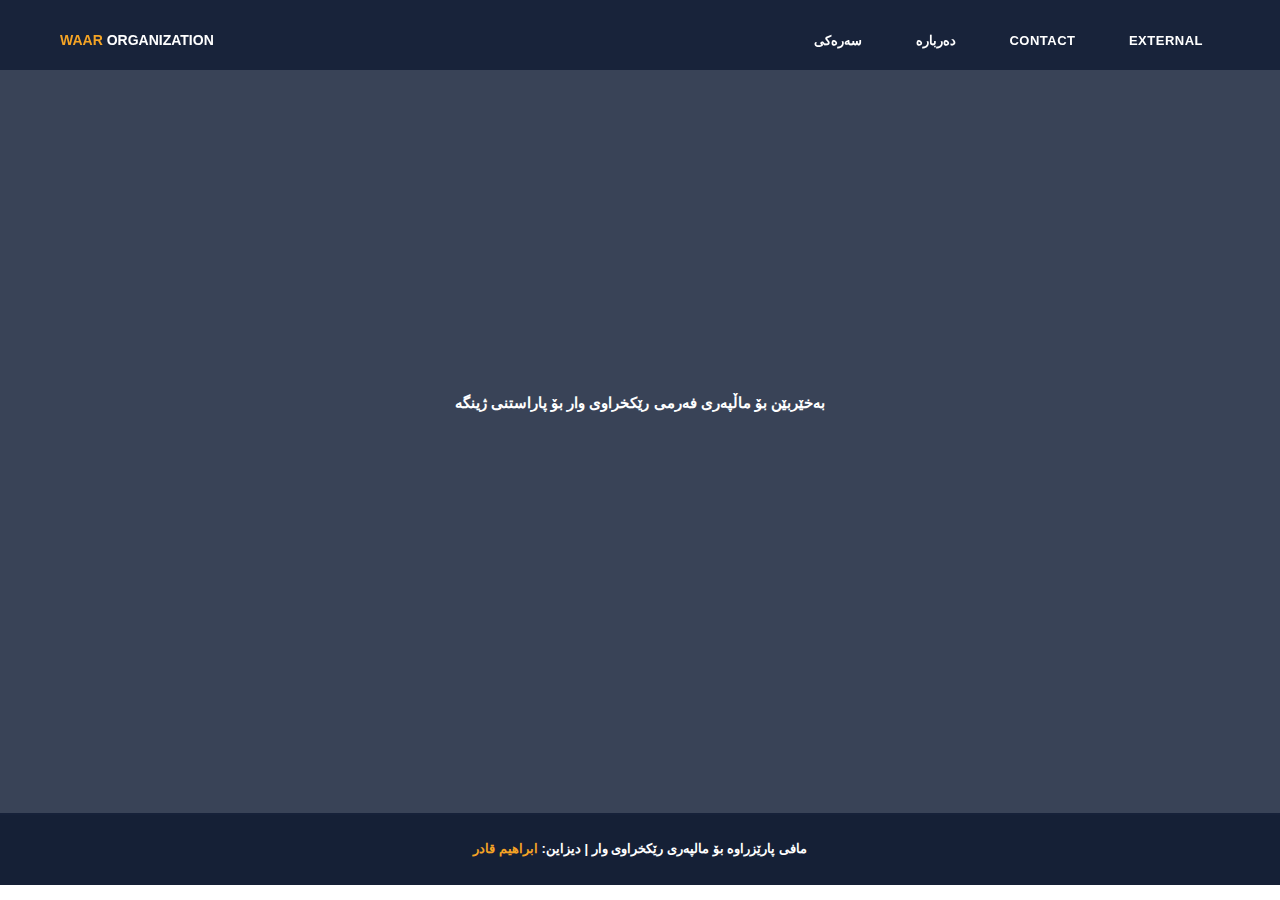
==== commit c44c6f6d: "Rename index1.html to index.html" ====
--- a/index.html
+++ b/index.html
@@ -9,7 +9,7 @@
     <meta name="author" content="">
     <link href="https://fonts.googleapis.com/css?family=Montserrat:100,200,300,400,500,600,700,800,900" rel="stylesheet">
 
-    <title>Grad School HTML5 Template</title>
+    <title>waar organization</title>
     
     <!-- Bootstrap core CSS -->
     <link href="vendor/bootstrap/css/bootstrap.min.css" rel="stylesheet">
@@ -28,7 +28,7 @@
   <!--header-->
   <header class="main-header clearfix" role="header">
     <div class="logo">
-      <a href="index.html"><em>SULLTAN</em> Source</a>
+      <a href="index.html"><em>WAAR</em> Organization</a>
     </div>
     <a href="#menu" class="menu-link"><i class="fas fa-bars"></i></a>
     <nav id="menu" class="main-nav" role="navigation">
@@ -45,12 +45,12 @@
   <!-- ***** Main Banner Area Start ***** -->
   <section class="section main-banner" id="top" data-section="section1">
       <video autoplay muted loop id="bg-video">
-          <source src="assets/images/nature.mp4" type="video/mp4" />
+          <source src="nature.mp4" type="video/mp4" />
       </video>
 
       <div class="video-overlay header-text">
           <div class="caption">
-              <h6>Graduate School of Management</h6>
+              <h6>بەخێربێن بۆ ماڵپەری فەرمی رێکخراوی وار بۆ پاراستنی ژینگە</h6>
              
               <div class="main-button">
               </div>
@@ -66,7 +66,7 @@
     <div class="container">
       <div class="row">
         <div class="col-md-12">
-          <p><i class=""></i> مافی پارێزراوە بۆ مالپەری سولتان 
+        <p><i class=""></i> مافی پارێزراوە بۆ مالپەری رێکخراوی وار
           
            | دیزاین: <a href="https://www.facebook.com/ibrahimmm55" rel="sponsored" target="_parent">ابراهیم قادر</a></p>
         </div>
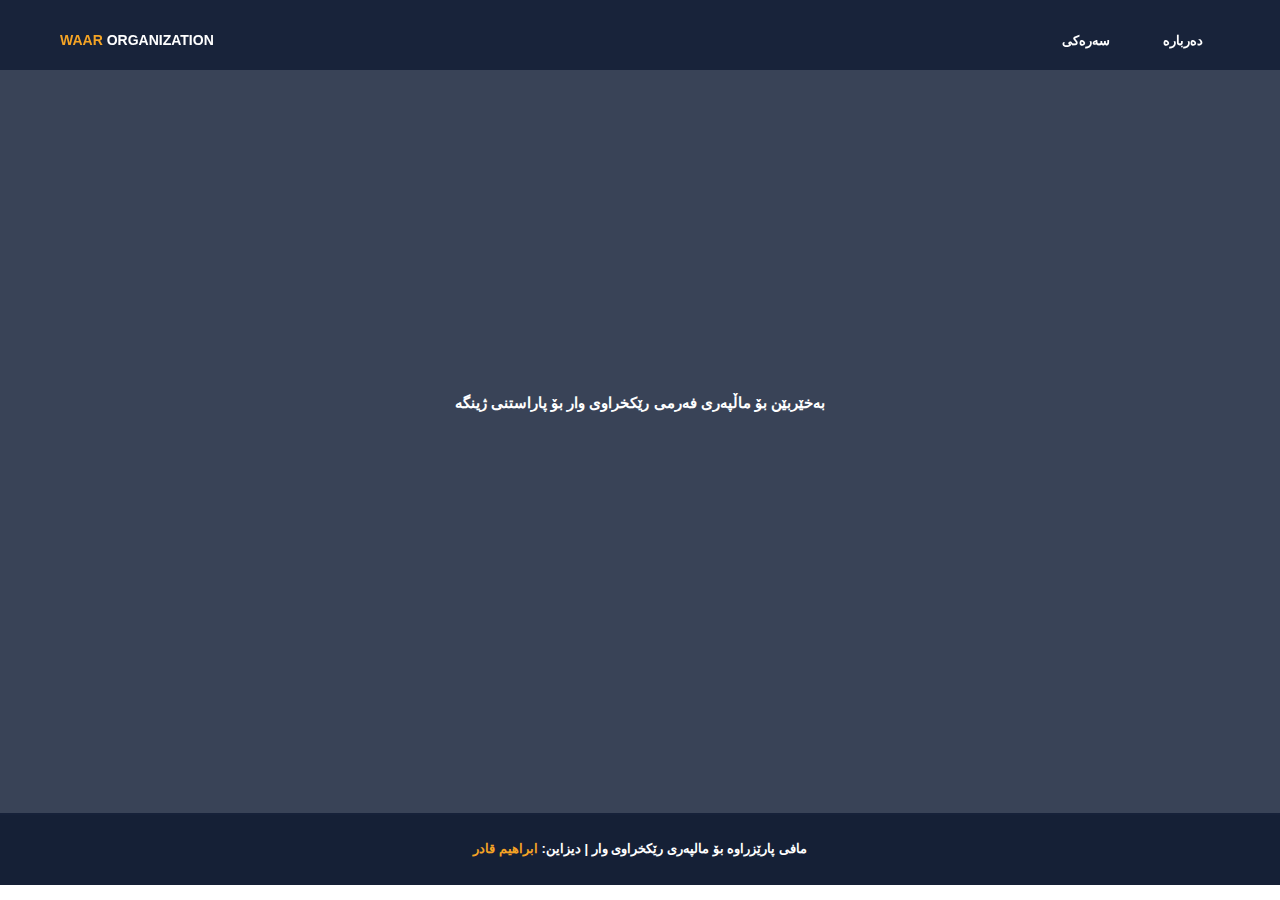
==== commit 2ca1e16c: "Update index.html" ====
--- a/index.html
+++ b/index.html
@@ -36,8 +36,7 @@
         <li><a href="index.html" class="external">سەرەکی</a></li>
         
         <li><a href="about.html" class="external">دەربارە</a></li> 
-        <li><a href="#section6">Contact</a></li>
-        <li><a href="about.html" class="external">External</a></li>
+        
       </ul>
     </nav>
   </header>
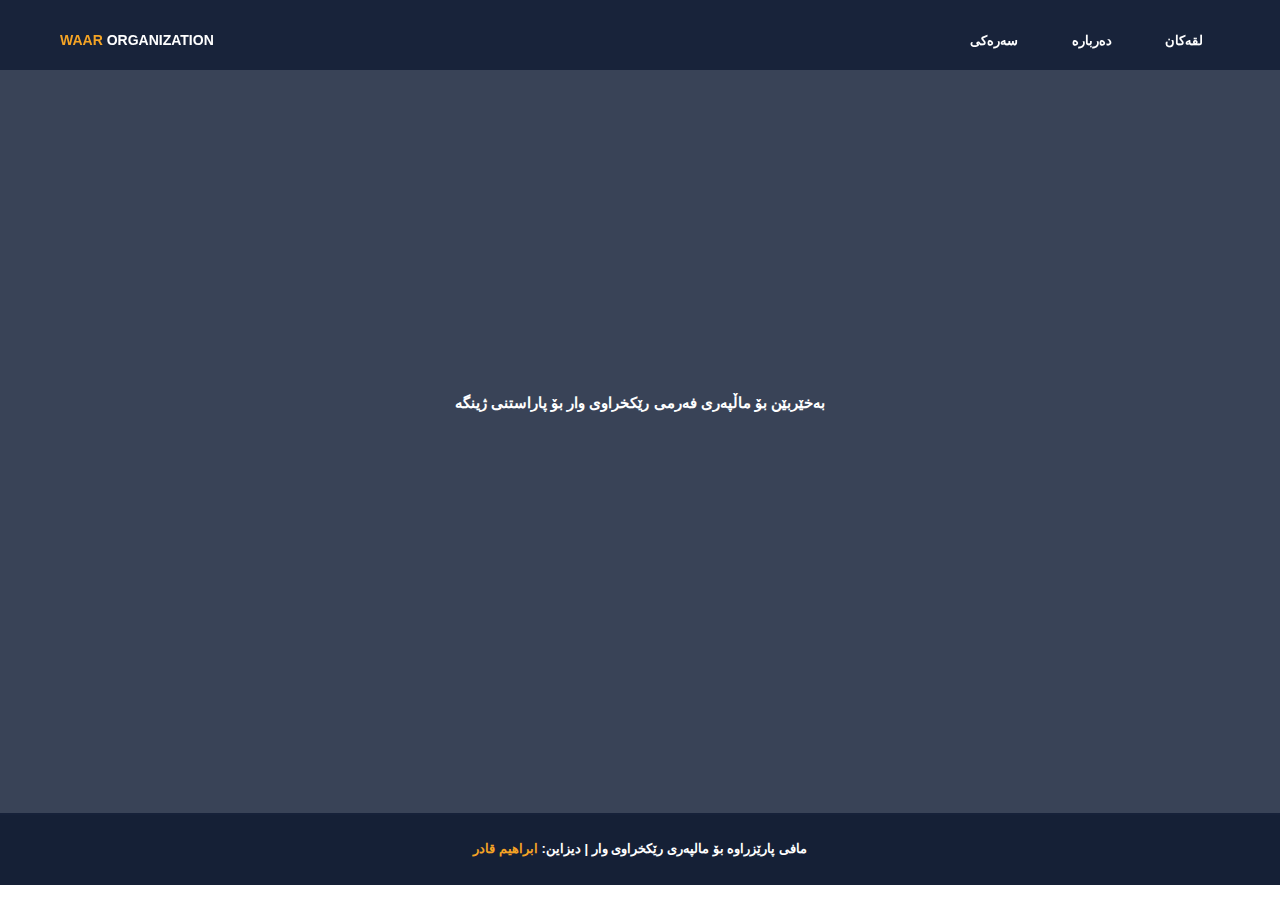
==== commit 5c69d127: "Update index.html" ====
--- a/index.html
+++ b/index.html
@@ -36,6 +36,8 @@
         <li><a href="index.html" class="external">سەرەکی</a></li>
         
         <li><a href="about.html" class="external">دەربارە</a></li> 
+        
+          <li><a href="lq.html" class="external">لقەکان</a></li> 
         
       </ul>
     </nav>
